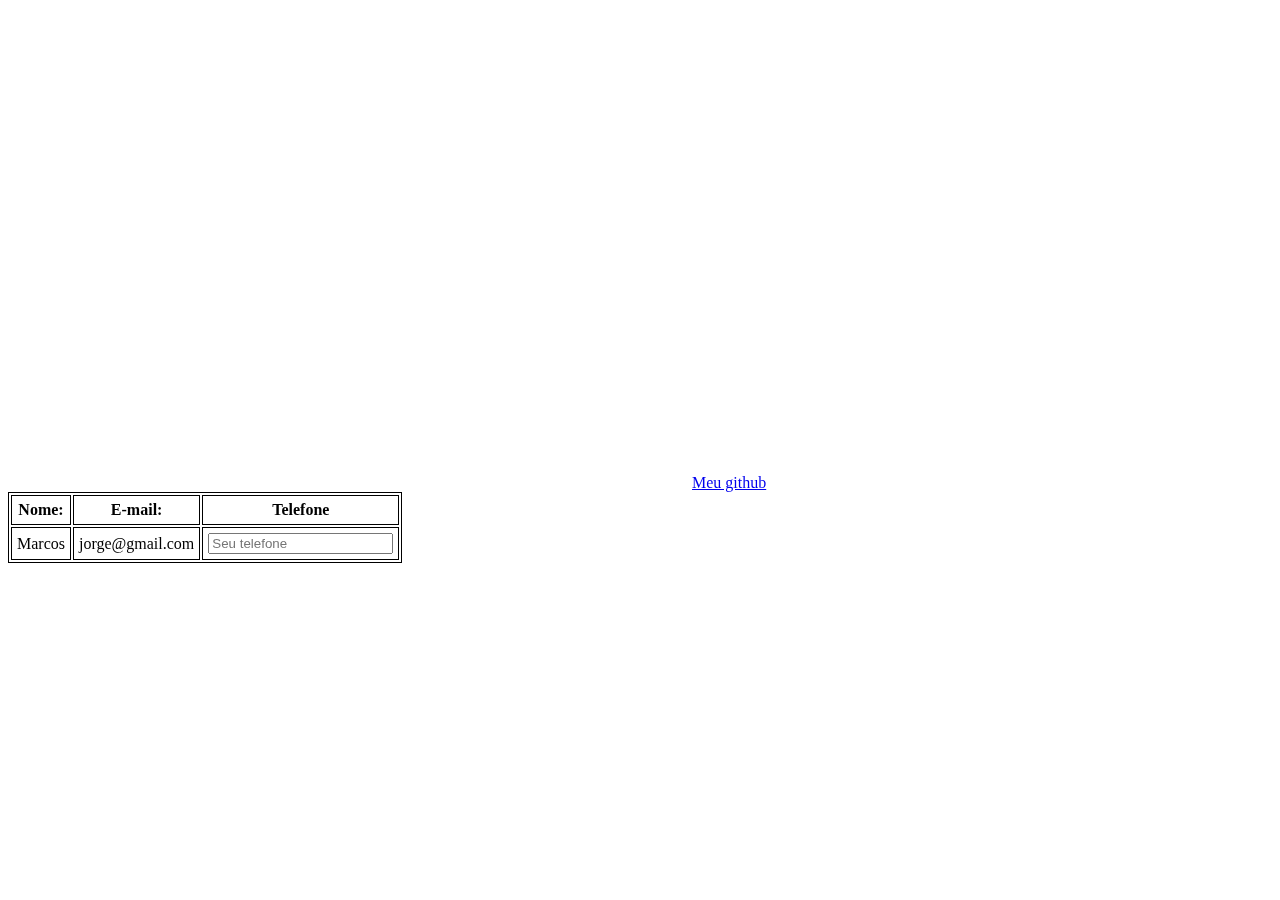
==== Nodestudio/HTML5/index.html @ 5e84ece9 "Create index.html" ====
<!DOCTYPE html>
<html lang="pt-br">
<head>
    <meta charset="UTF-8">
    <meta name="viewport" content="width=device-width, initial-scale=1.0">
    <title>Módulo 1</title>
    <style>
        table, th, td{
            border: 1px solid #000000;
        }
        th, td{
            padding: 5px;
        }
    </style>
</head>
<body>
    <div>
        <iframe src="https://www.youtube.com/watch?v=jFGVpi06_v8&list=PLjxxHzr06HC-dY_T5iT_ire4p48hWgl53&index=2" frameborder="false" width="680" height="480"allowfullscreen ></iframe>
        <a href="http://github.com" target="_blank">Meu github</a> 
    </div>
    <div>
        <table>
            <tr>
                <th>Nome:</th>
                <th>E-mail:</th>
                <th>Telefone</th>
            </tr>
        
            <tr>
                <td>Marcos</td>
                <td>jorge@gmail.com</td>
                <td><input type="number" name="telefone" id="telefoneId" placeholder="Seu telefone"></td>
            </tr>
        </table>
    </div>
    <!--comentário-->
    
</body>
</html>
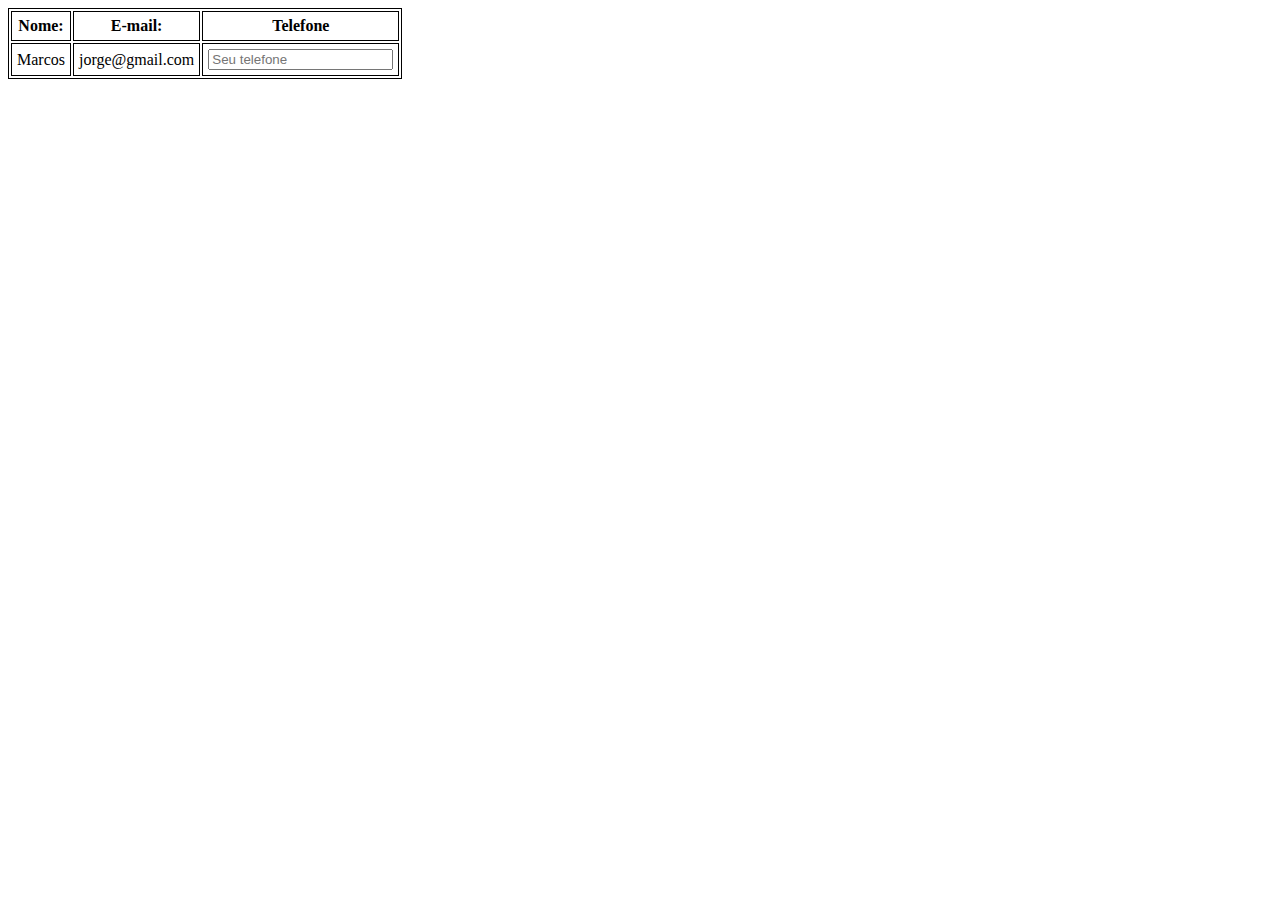
==== commit dea8422c: "Estudando CSS" ====
--- a/Nodestudio/HTML5/index.html
+++ b/Nodestudio/HTML5/index.html
@@ -14,10 +14,7 @@
     </style>
 </head>
 <body>
-    <div>
-        <iframe src="https://www.youtube.com/watch?v=jFGVpi06_v8&list=PLjxxHzr06HC-dY_T5iT_ire4p48hWgl53&index=2" frameborder="false" width="680" height="480"allowfullscreen ></iframe>
-        <a href="http://github.com" target="_blank">Meu github</a> 
-    </div>
+
     <div>
         <table>
             <tr>
